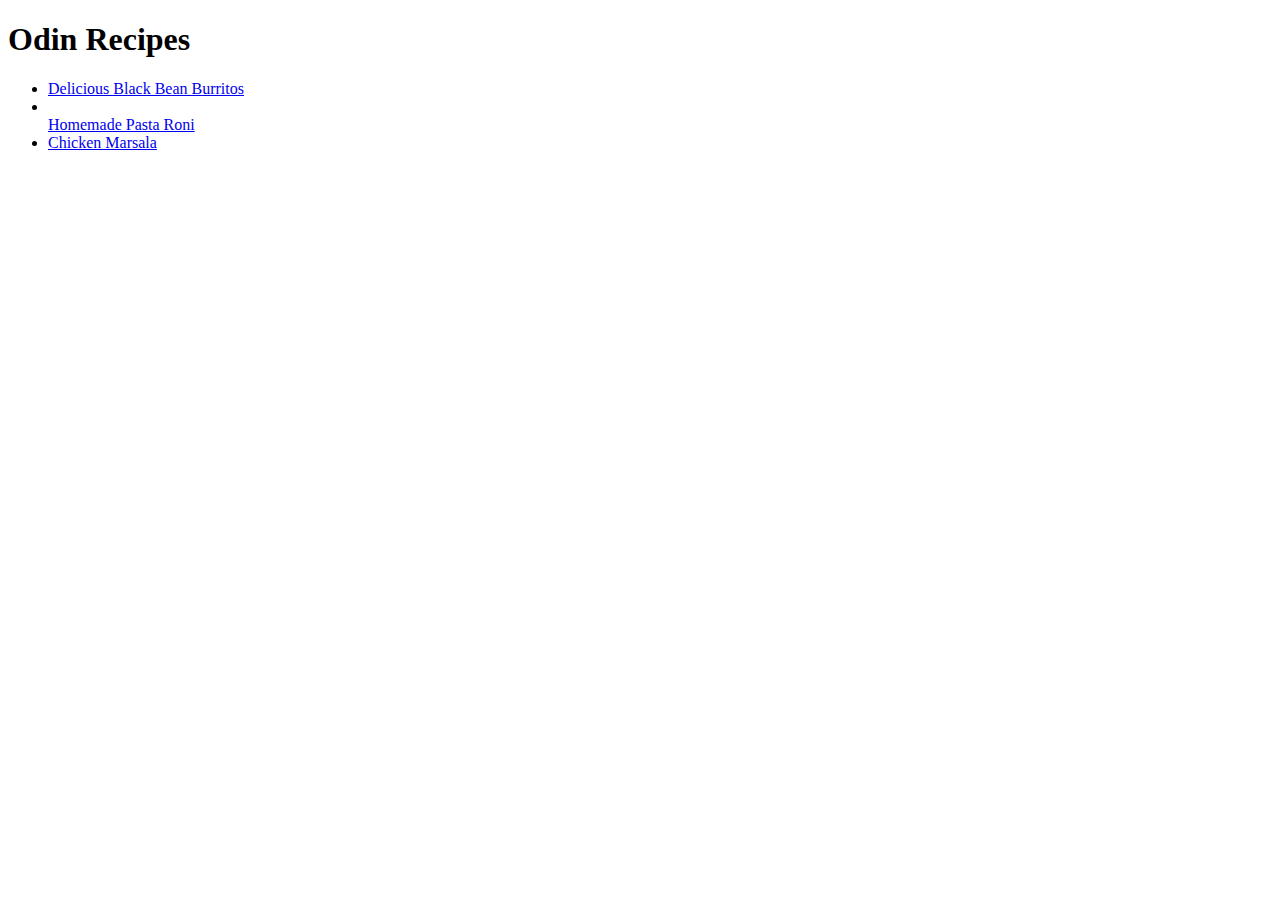
==== index.html @ 2488c8ee "Create initial file." ====
<!DOCTYPE html>
<html lang="en">
<head>
    <meta charset="UTF-8">
    <meta name="viewport" content="width=device-width, initial-scale=1.0">
    <title>Recipes</title>
</head>
<body>
    <h1>Odin Recipes</h1>
    <ul>
    <li><a href="recipes/burritos.html">Delicious Black Bean Burritos</a></li>
    <li></li><a href="recipes/pasta.html">Homemade Pasta Roni</a></li>
    <li><a href="recipes/chicke.html">Chicken Marsala</a></li>
    </ul>
</body>
</html>
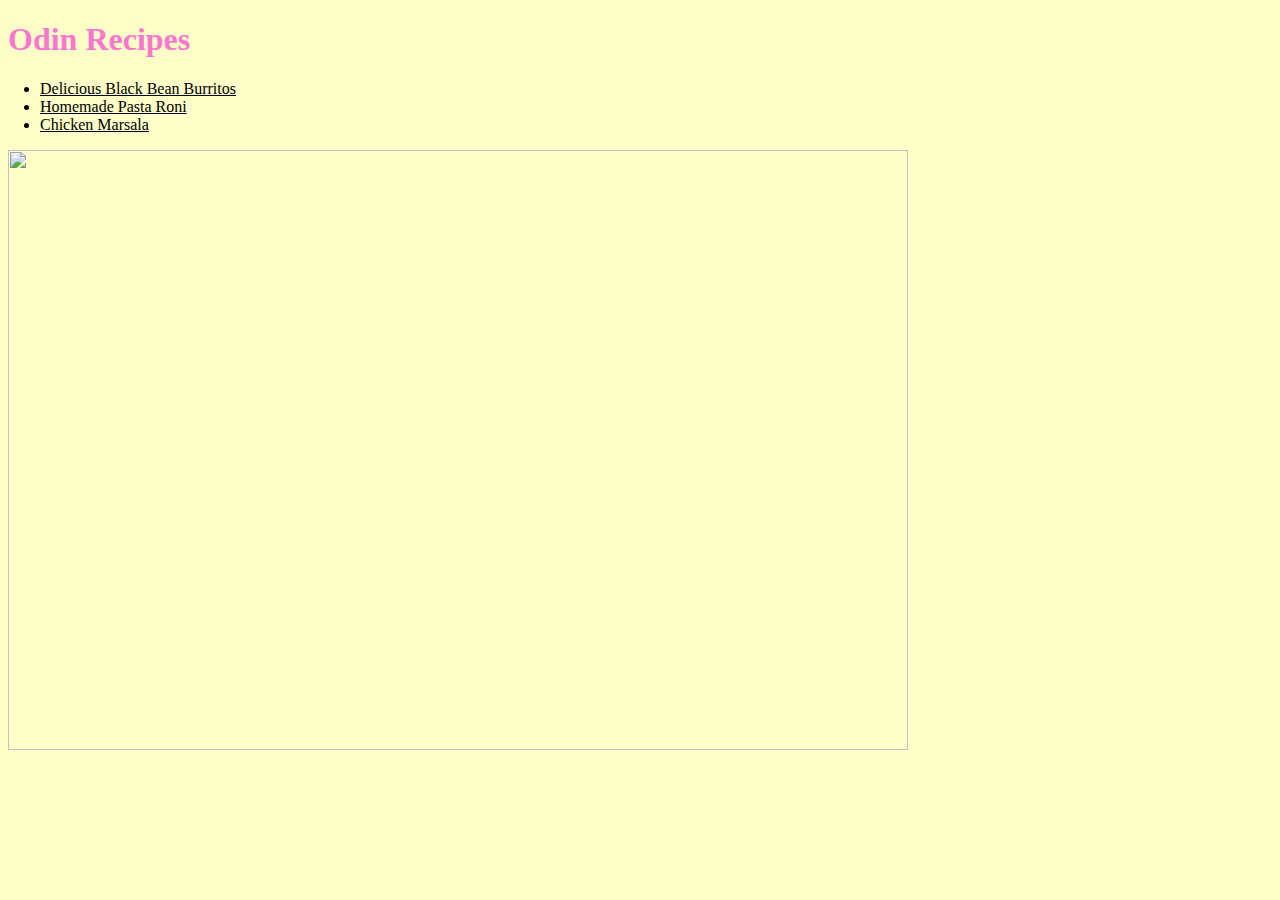
==== commit 357e2238: "Styles have been added" ====
--- a/index.html
+++ b/index.html
@@ -2,6 +2,7 @@
 <html lang="en">
 <head>
     <meta charset="UTF-8">
+    <link rel="stylesheet" href="styles.css">
     <meta name="viewport" content="width=device-width, initial-scale=1.0">
     <title>Recipes</title>
 </head>
@@ -9,8 +10,9 @@
     <h1>Odin Recipes</h1>
     <ul>
     <li><a href="recipes/burritos.html">Delicious Black Bean Burritos</a></li>
-    <li></li><a href="recipes/pasta.html">Homemade Pasta Roni</a></li>
+    <li><a href="recipes/pasta.html">Homemade Pasta Roni</a></li>
     <li><a href="recipes/chicke.html">Chicken Marsala</a></li>
     </ul>
+    <img src="https://images.unsplash.com/reserve/EnF7DhHROS8OMEp2pCkx_Dufer%20food%20overhead%20hig%20res.jpg?q=80&w=3278&auto=format&fit=crop&ixlib=rb-4.0.3&ixid=M3wxMjA3fDB8MHxwaG90by1wYWdlfHx8fGVufDB8fHx8fA%3D%3D">
 </body>
 </html>--- a/styles.css
+++ b/styles.css
@@ -0,0 +1,21 @@
+body {
+    width: 1000px;
+    background-color: #FDFEC8;
+}
+h1 {
+    color:#FB77CF;
+    font-family: Verdana: serif;
+}
+img {
+    margin: auto;
+    width:900px;
+    height:600px;
+}
+ul {
+    font-family: Verdana: serif;
+    padding-left: 2rem;
+} 
+a{
+    color:black;
+    hover: pink;
+}
